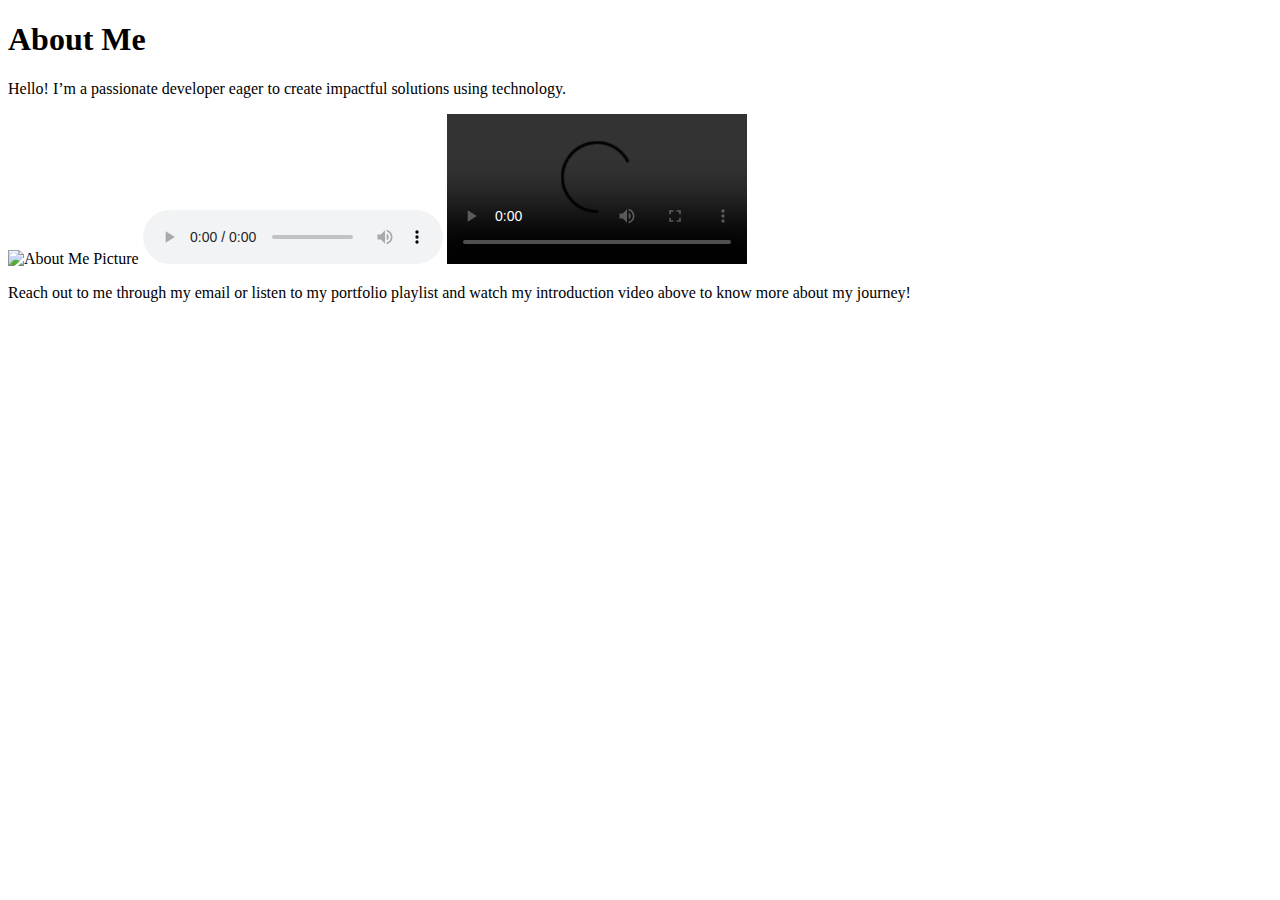
==== media.html @ 13c7085e "Add files via upload" ====
<!DOCTYPE html>
<html lang="en">
<head>
    <meta charset="UTF-8">
    <meta name="viewport" content="width=device-width, initial-scale=1.0">
    <title>About Me</title>
</head>
<body>
    <h1>About Me</h1>
    <p>Hello! I’m a passionate developer eager to create impactful solutions using technology.</p>

    <picture>
        <source media="(min-width: 1024px)" srcset="desktop.jpg">
        <source media="(min-width: 768px)" srcset="tablet.jpg">
        <source media="(max-width: 767px)" srcset="mobile.jpg">
        <img src="fallback.jpg" alt="About Me Picture">
    </picture>

    <audio controls>
        <source src="audio.mp3" type="audio/mpeg">
        Your browser does not support the audio element.
    </audio>

    <video controls>
        <source src="video.mp4" type="video/mp4">
        Your browser does not support the video element.
    </video>

    <p>Reach out to me through my email or listen to my portfolio playlist and watch my introduction video above to know more about my journey!</p>
</body>
</html>
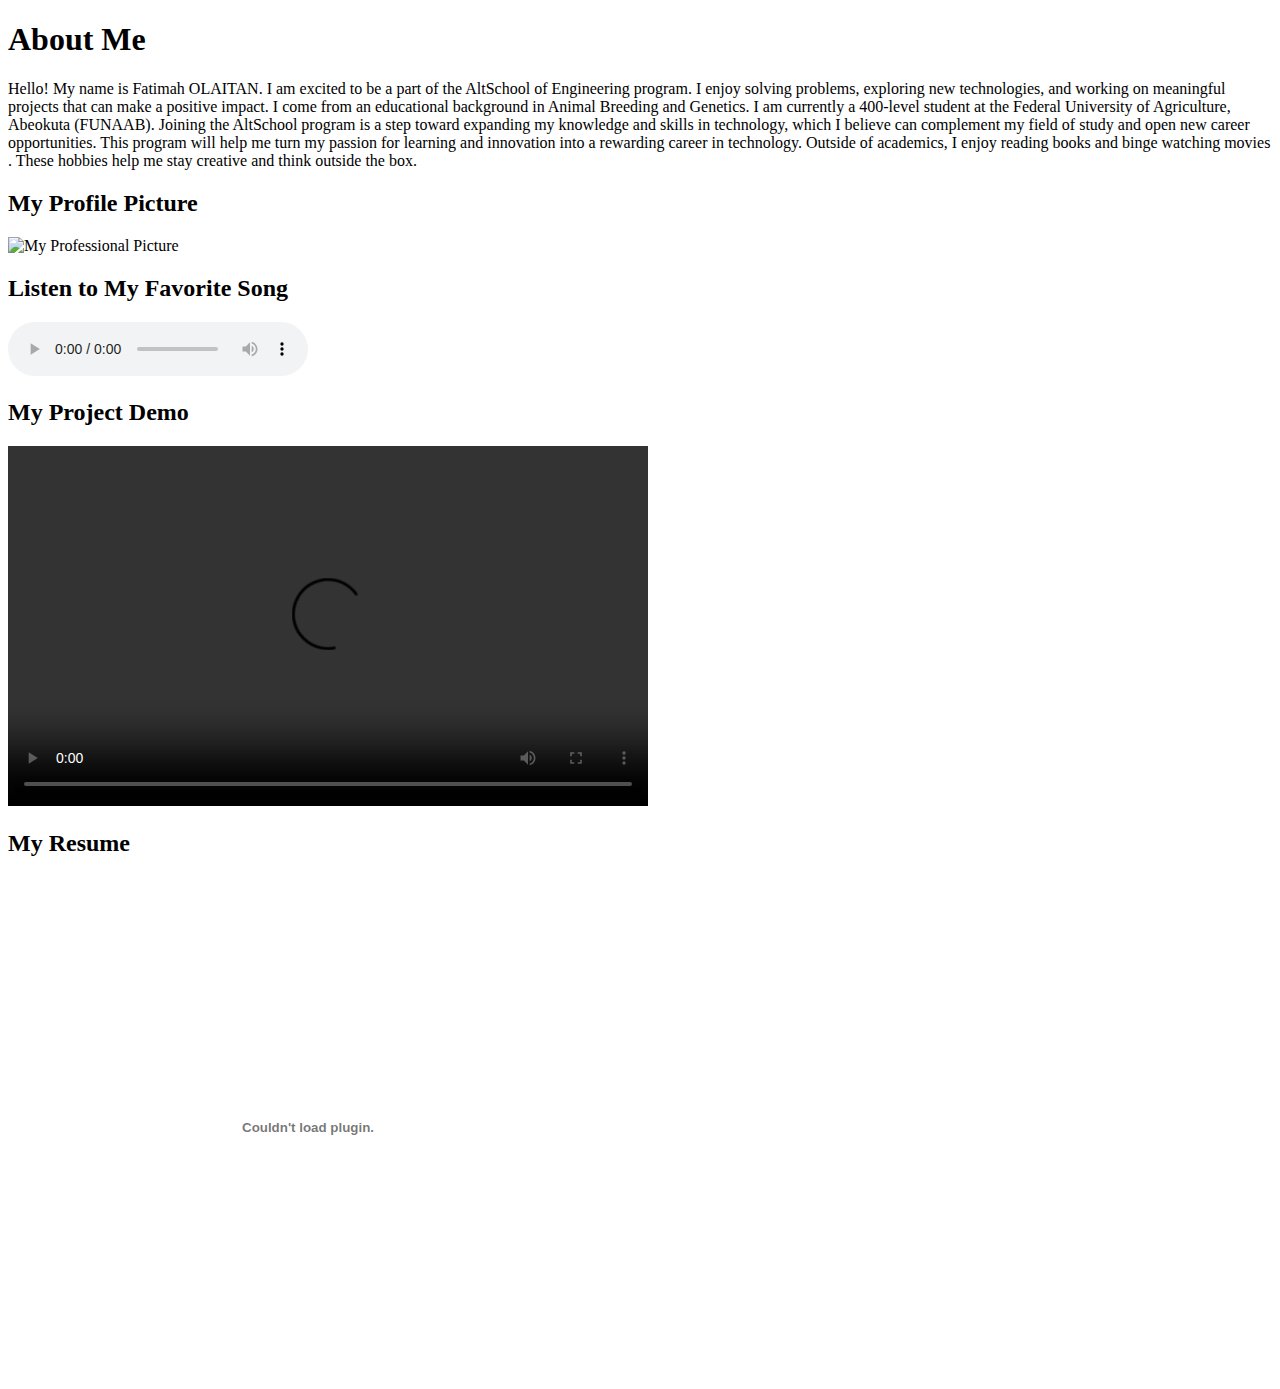
==== commit 6defead0: "Add files via upload" ====
--- a/media.html
+++ b/media.html
@@ -1,31 +1,58 @@
 <!DOCTYPE html>
 <html lang="en">
+
 <head>
     <meta charset="UTF-8">
     <meta name="viewport" content="width=device-width, initial-scale=1.0">
-    <title>About Me</title>
+    <title>About Me - Media Showcase</title>
 </head>
+
 <body>
     <h1>About Me</h1>
-    <p>Hello! I’m a passionate developer eager to create impactful solutions using technology.</p>
+    <p>Hello! My name is Fatimah OLAITAN.
+        I am excited to be a part of the AltSchool of Engineering program. I enjoy solving problems, exploring new
+        technologies, and working on meaningful projects that can make a positive
+        impact.
+        I come from an educational background in Animal Breeding and Genetics. I am currently a 400-level student at the
+        Federal University of Agriculture, Abeokuta (FUNAAB).
+        Joining the AltSchool program is a step toward expanding
+        my knowledge and skills in technology, which I believe can complement my field of study and open new career
+        opportunities. This program will help me turn my passion for learning and innovation into a rewarding career in
+        technology.
+        Outside of academics, I enjoy reading books and binge watching movies . These hobbies help me stay creative and
+        think outside the box.</p>
 
-    <picture>
-        <source media="(min-width: 1024px)" srcset="desktop.jpg">
-        <source media="(min-width: 768px)" srcset="tablet.jpg">
-        <source media="(max-width: 767px)" srcset="mobile.jpg">
-        <img src="fallback.jpg" alt="About Me Picture">
+    <!-- Picture Element (Responsive) -->
+    <!-- Mobile Image (Small) -->
+    <source srcset="./assets/images/me-mobile.jpg" media="(max-width: 600px)">
+
+    <!-- Tablet Image (Medium) -->
+    <source srcset="./assets/images/me-tablet.jpg" media="(max-width: 1024px)">
+
+    <!-- Laptop Image (Large) -->
+    <source srcset="./assets/images/me-laptop.jpg" media="(min-width: 1025px)">
+    </picture>
+    <h2>My Profile Picture</h2>
+    <img src="./assets/images/IMG-20240130-WA0149.jpg" alt="My Professional Picture" width="250" height="250">
     </picture>
 
+    <!-- Audio Element -->
+    <h2>Listen to My Favorite Song</h2>
     <audio controls>
-        <source src="audio.mp3" type="audio/mpeg">
-        Your browser does not support the audio element.
+        <!--  <source src="./assets/audio/favourite song.mp3" type="audio/mp3"> -->
+        <source src="./assets/audio/Fireboy_DML_Ft_D_Smoke_-_Champ.mp3" type="audio/mp3">
     </audio>
 
-    <video controls>
-        <source src="video.mp4" type="video/mp4">
-        Your browser does not support the video element.
+    <!-- Video Element -->
+    <h2>My Project Demo</h2>
+    <video controls width="640" height="360">
+        <source src="./assets/videos/my video.mp4" type="video/mp4">
     </video>
 
-    <p>Reach out to me through my email or listen to my portfolio playlist and watch my introduction video above to know more about my journey!</p>
+    <!-- Embed PDF -->
+    <h2>My Resume</h2>
+    <embed src="./assets/documents/Olaitan CV.docx.pdf" type="application/pdf" width="600" height="500">
+
 </body>
-</html>
+
+</html>